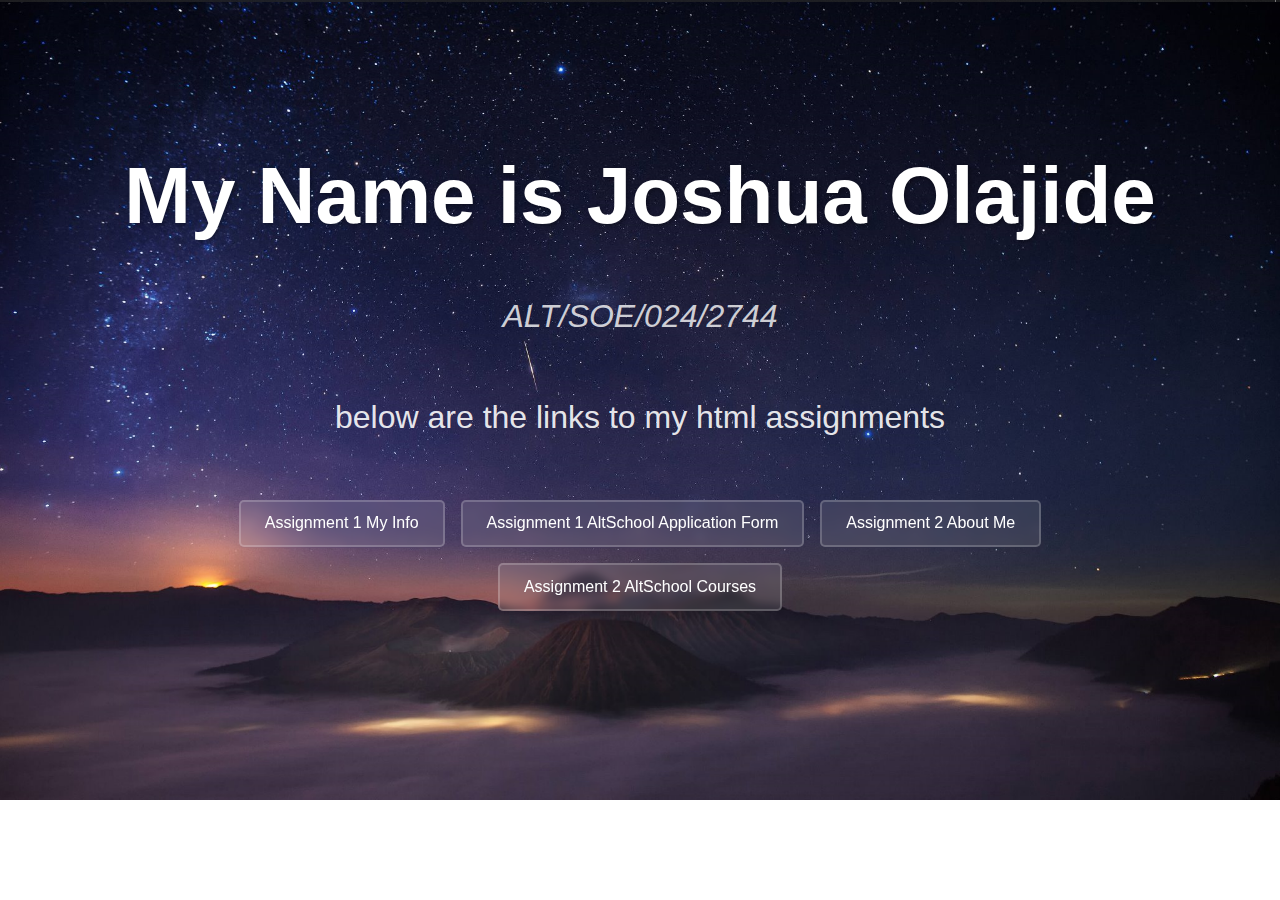
==== index.html @ 3aebc024 "3rd modified" ====
<!DOCTYPE html>
<html lang="en">
  <head>
    <meta charset="UTF-8" />
    <meta name="viewport" content="width=device-width, initial-scale=1.0" />
    <title>My Assignments</title>
    <link rel="stylesheet" href="index.css" />
  </head>
  <body>
    <div class="container">
      <h1>My Name is Joshua Olajide</h1>
      <div class="id-number">ALT/SOE/024/2744</div>
      <div class="subtitle">below are the links to my html assignments</div>
      <div class="assignment-grid">
        <a href="info.html" class="assignment-button"
          >Assignment 1 My Info</a
        >
        <a href="form.html" class="assignment-button"
          >Assignment 1 AltSchool Application Form</a
        >
        <a href="media.html" class="assignment-button"
          >Assignment 2 About Me</a
        >
        <a href="table.html" class="assignment-button"
          >Assignment 2 AltSchool Courses</a
        >
      </div>
    </div>
  </body>
</html>
---- index.css ----
body {
  margin: 0;
  padding: 0;
  min-height: 100vh;
  display: flex;
  flex-direction: column;
  align-items: center;
  font-family: Arial, sans-serif;
  background-image: url("/A_Dashboard/assets/Screenshot\ \(20\).png");
  background-repeat: no-repeat;
  background-size: 100%;
  color: #ffffff;
  position: relative;
  overflow: hidden;
}

.container {
  text-align: center;
  padding: 6rem;
  z-index: 1;
}

h1 {
  font-size: 5rem;
  margin-bottom: 3.5rem;
  text-shadow: 2px 2px 4px rgba(0, 0, 0, 0.3);
}

.id-number {
  font-size: 2rem;
  font-style: italic;
  color: rgba(255, 255, 255, 0.8);
  margin-bottom: 4rem;
}

.subtitle {
  font-size: 2rem;
  margin-bottom: 4rem;
  color: rgba(255, 255, 255, 0.9);
}

.assignment-grid {
  display: flex;
  flex-wrap: wrap;
  gap: 1rem;
  justify-content: center;
  max-width: 1200px;
}

.assignment-button {
  padding: 0.8rem 1.5rem;
  border: 2px solid rgba(255, 255, 255, 0.2);
  background-color: rgba(255, 255, 255, 0.1);
  color: white;
  text-decoration: none;
  border-radius: 5px;
  transition: all 0.3s ease;
  backdrop-filter: blur(5px);
}

.assignment-button:hover {
  background-color: rgba(255, 255, 255, 0.2);
  transform: translateY(-2px);
  box-shadow: 0 4px 12px rgba(0, 0, 0, 0.2);
}
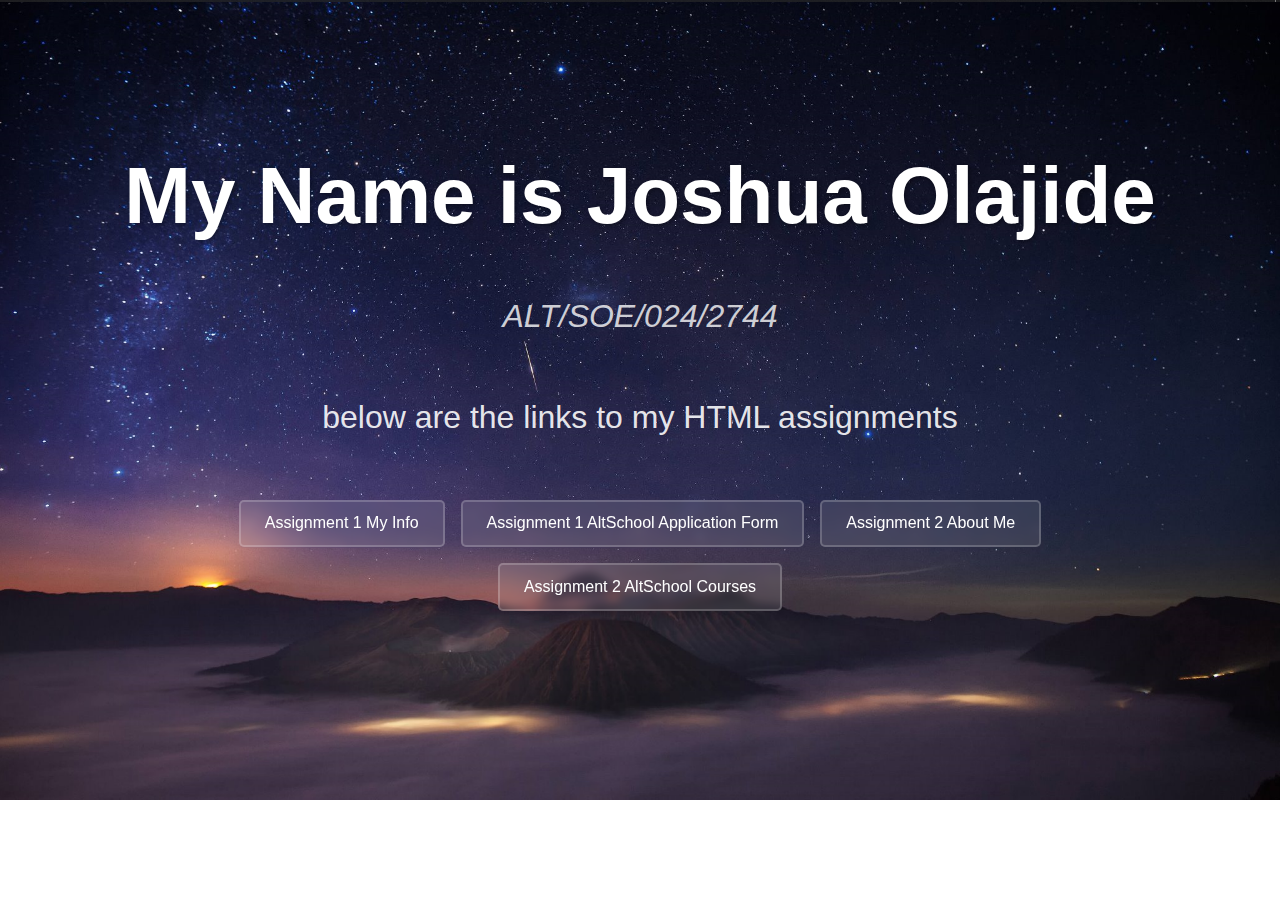
==== commit ca876f33: "Last modified hopefully" ====
--- a/index.html
+++ b/index.html
@@ -3,25 +3,21 @@
   <head>
     <meta charset="UTF-8" />
     <meta name="viewport" content="width=device-width, initial-scale=1.0" />
-    <title>My Assignments</title>
+    <title>My HTML Assignments</title>
     <link rel="stylesheet" href="index.css" />
   </head>
   <body>
     <div class="container">
       <h1>My Name is Joshua Olajide</h1>
       <div class="id-number">ALT/SOE/024/2744</div>
-      <div class="subtitle">below are the links to my html assignments</div>
+      <div class="subtitle">below are the links to my HTML assignments</div>
       <div class="assignment-grid">
-        <a href="info.html" class="assignment-button"
-          >Assignment 1 My Info</a
-        >
-        <a href="form.html" class="assignment-button"
+        <a href="/Assignment 1/info.html" class="assignment-button">Assignment 1 My Info</a>
+        <a href="/Assignment 1/form.html" class="assignment-button"
           >Assignment 1 AltSchool Application Form</a
         >
-        <a href="media.html" class="assignment-button"
-          >Assignment 2 About Me</a
-        >
-        <a href="table.html" class="assignment-button"
+        <a href="/Assignment 2/media.html" class="assignment-button">Assignment 2 About Me</a>
+        <a href="/Assignment 2/table.html" class="assignment-button"
           >Assignment 2 AltSchool Courses</a
         >
       </div>
--- a/index.css
+++ b/index.css
@@ -6,7 +6,7 @@
   flex-direction: column;
   align-items: center;
   font-family: Arial, sans-serif;
-  background-image: url("/A_Dashboard/assets/Screenshot\ \(20\).png");
+  background-image: url("/assets/Screenshot\ \(20\).png");
   background-repeat: no-repeat;
   background-size: 100%;
   color: #ffffff;
